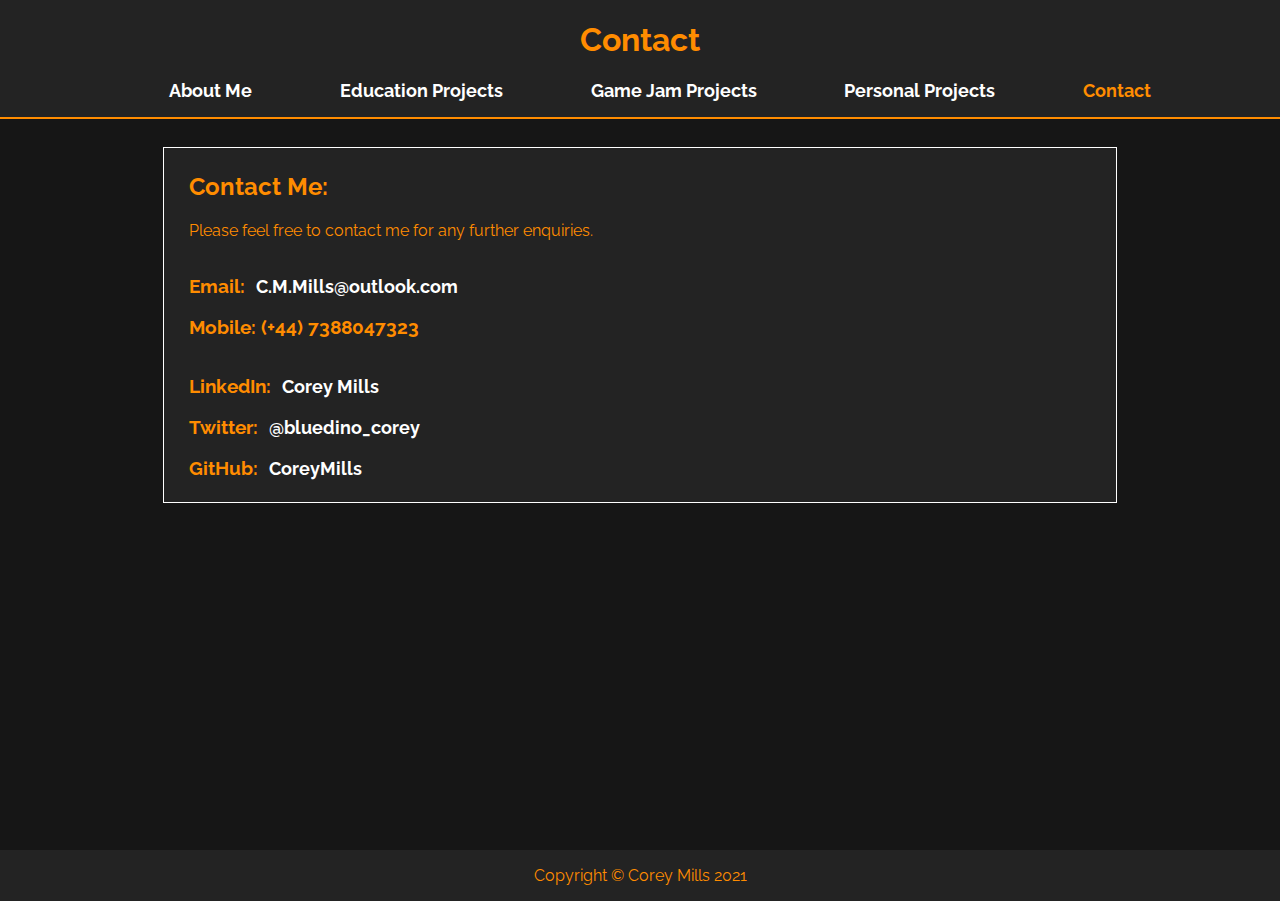
==== Contact_Page.html @ 8f577e62 "finished text" ====
<!DOCTYPE html>
<html>
	<head>
		<link rel="stylesheet"href="styles.css"/>
		<meta charset="UTF-8">
		<meta name="description"content="Portfolio website">
		<meta name="author"content="Corey Mills">
		<meta name="keywords"content="Corey Mills,Portfolio,Programmer,Computer Games Programmer">
		<meta name="viewport"content="width=device-width,initial-scale=1.0">
		<title>Corey Mills - Portfolio</title>
	</head>
	<body>
		<header>
			<h1>Contact</h1>
			<nav>
				<div id="mainNav">
					<ul>
						<li><a class="button"href="index.html">About Me</a></li>
						<li><a class="button"href="Education_Page.html">Education Projects</a></li>
						<li><a class="button"href="GameJam_Page.html">Game Jam Projects</a></li>
						<li><a class="button"href="Personal_Page.html">Personal Projects</a></li>
						<li><a id="currentPage"class="button"href="Contact_Page.html">Contact</a></li>
					</ul>
				</div>
				<div id="ddNav"class="dropDown">
					<h2 class="dropDownBtn"ontouchstart="FlipDropDownState()">&#8801 </h2>
					<div class="dropDownContent">
						<a class="button"href="index.html">About Me</a>
						<a class="button"href="Education_Page.html">Education Projects</a>
						<a class="button"href="GameJam_Page.html">Game Jam Projects</a>
						<a class="button"href="Personal_Page.html">Personal Projects</a>
					</div>
				</div>
			</nav>
		</header>
		<main>
			<div class="sec contactDetails">
				<div><h2>Contact Me:</h2><p>Please feel free to contact me for any further enquiries.</p></div>
				<div class="flexContainer">
					<div class="col">
						<!-- fix this when you have portfolio email-->
						<h3>Email:<a class="button"href="mailto:C.M.Mills@outlook.com"target="_blank">C.M.Mills@outlook.com</a></h3>
						<h3>Mobile: (+44) 7388047323</h3>
					</div>
					<div class="col">
						<h3>LinkedIn:<a class="button"href="https://www.linkedin.com/in/corey-mills-a68775150/"target="_blank">Corey Mills</a></h3>
						<h3>Twitter:<a class="button"href="https://twitter.com/bluedino_corey"target="_blank">@bluedino_corey</a></h3>
						<h3>GitHub:<a class="button"href="https://github.com/CoreyMills"target="_blank">CoreyMills</a></h3>
					</div>
				</div>
			</div>
		</main>
		<footer><p>Copyright &#169; Corey Mills 2021</p></footer>
	</body>
</html>
<script src="https://ajax.googleapis.com/ajax/libs/jquery/3.5.1/jquery.min.js"></script>
<script async src="NavMenu.js"></script>
<script src="TopScript.js"></script>
---- styles.css ----
@import url('https://fonts.googleapis.com/css?family=Raleway:300,400');

*{
	box-sizing:border-box;
	font-family:Raleway;
}

a{
	text-decoration:none;
}

p,li,h3,h2{
	vertical-align:text-top;
	text-align:left;
	padding: 0 20px;
}

html{
	height:100%;
	background-color:#161616;
	color:#FF8C00;
}

header{
	background-color:#232323;
	margin:-.5em -.5em 0 -.5em;
	text-align:center;
	border-bottom:2px solid #FF8C00;
}

main{
	background-color:#161616;
	margin:0px 12%;
}

body{
	min-height:99%;
	display:flex;
	flex-direction:column;
}

footer{
	background-color:#232323;
	margin:auto -.5em -.1em -.5em;
	min-height:1%;
}

footer>p{
	text-align:center;
}

#mainNav li{
	display:inline-block;
	position:relative;
	padding:0 2%;
	margin:0 0.5%;
}

#mainNav li>#currentPage{
	color:#FF8C00;
	pointer-events:none;
}

#ddNav{
	display:none;
}

.dropDownBtn{
	border:none;
	margin:0;
}

.dropDown{
	position:relative;
	display:inline-block;
}

.dropDown:hover .dropDownContent{
	display:block;
}

.dropDownContent{
	background-color:#232323;
	display:none;
	position:absolute;
	min-width:160px;
	z-index:6;
}

.dropDownContent a{
	display:block;
}

.sec{
	background-color:#232323;
	margin:3% 0.5%;
	padding:0.5%;
	text-align:center;
	outline-style:solid;
	outline-color:#FFFFFF;
	outline-width:1px;
	min-width:500px;
	overflow:hidden;
}

.flexContainer{
	display:flex;
	flex-wrap:wrap;
	flex:1;
}

.flexContainer>.col{
	flex:1;
	width:max-content;
	min-width:500px;
	max-width:100%;
	margin:0;
}

.ssContainer{
	display:none;
	width: 100%;
    padding-top: 56.25%;
    height: 0px;
    position: relative;
}

.ssMedia>video,.ssMedia>iframe,.ssMedia>img{
	width: 100%;
    height: 100%;
    position: absolute;
	top: 0;
    left: 0;
	border-width:0px;
}

.button{
	position:relative;
	background-color:rgba(22,22,22,0);
	text-align:center;
	z-index:2;
	color:#FFFFFF;
	cursor:pointer;
	font-size:18px;
	font-weight:bold;
	transition:0.8s ease;
	user-select:none;
	padding:.5em;
	border:2px solid rgba(0, 0, 0, 0);
}

.button:hover{
	color:#FF8C00;
	background-color:#ddd;
	border:2px solid #FFFFFF;
}

.prev,.next{
	position:absolute;
	top:50%;
	padding:1.5%;
	margin-top:-22px;
	font-size:24px;
	color:#FF8C00;
}

.prev{
	left:0;
}

.next{
	right:0;
}

#tpBtn{
	background-color:#232323;
	display:none;
	position:fixed;
	bottom:93%;
	right:3%;
	width:80px;
	height:50px;
	z-index:10;
}

.githubProjectLink{
	cursor:pointer;
}

.githubProjectLink>img{
	position:absolute;
	padding:0 10px;
	width:50px;
}

.githubProjectLink>img.hover{
	background-color:#FF8C00;
}

.externalLink{
	color:#FFFFFF;
	font-size:1.2em;
}
.showMoreText{
	display:none;
	border-top:2px solid #FF8C00;
	padding-top:.5em;
}
.showMoreBtn, .cv{
	padding-bottom:1em;
}
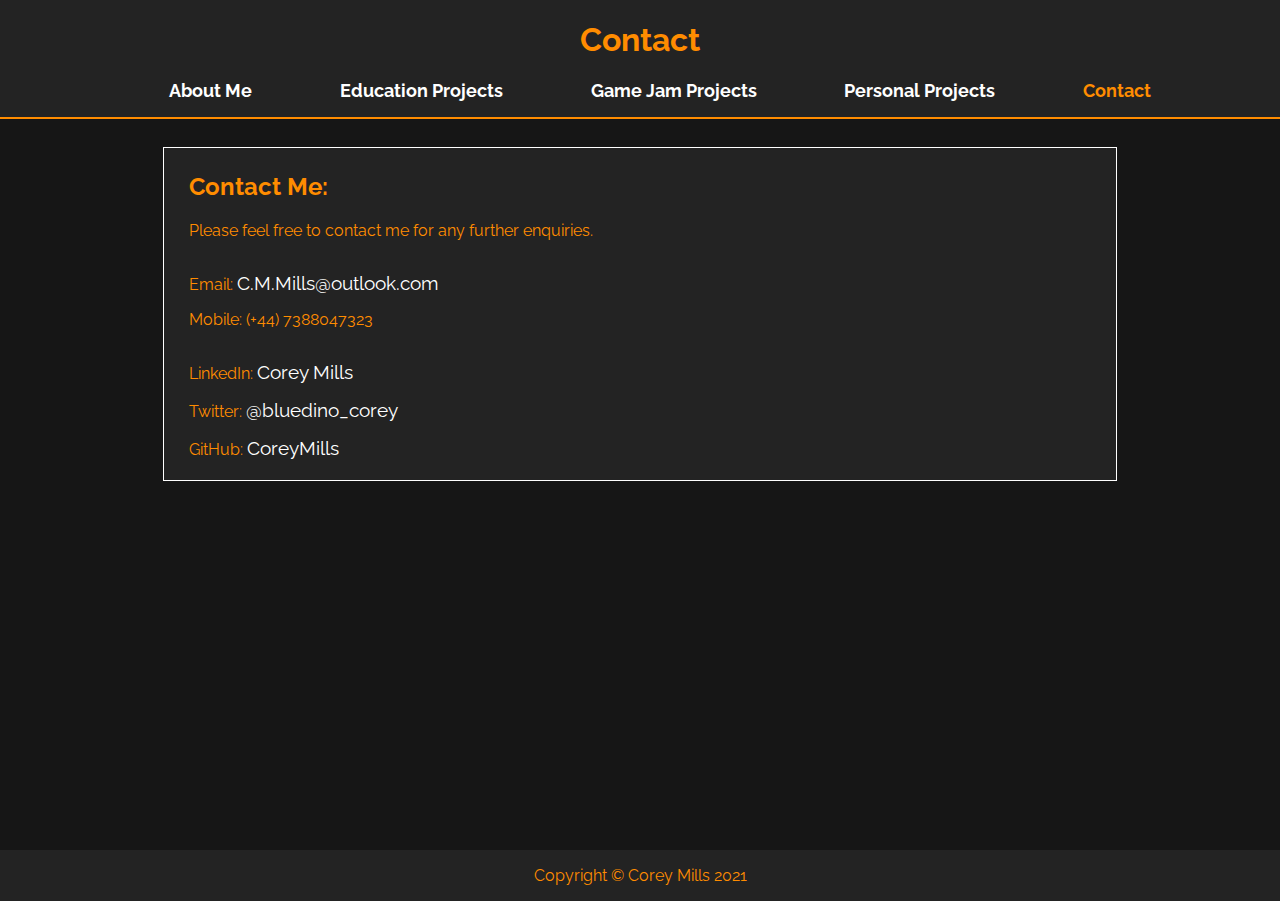
==== commit 57f39781: "Finished Website" ====
--- a/Contact_Page.html
+++ b/Contact_Page.html
@@ -38,14 +38,13 @@
 				<div><h2>Contact Me:</h2><p>Please feel free to contact me for any further enquiries.</p></div>
 				<div class="flexContainer">
 					<div class="col">
-						<!-- fix this when you have portfolio email-->
-						<h3>Email:<a class="button"href="mailto:C.M.Mills@outlook.com"target="_blank">C.M.Mills@outlook.com</a></h3>
-						<h3>Mobile: (+44) 7388047323</h3>
+						<p>Email: <a class="externalLink"href="mailto:C.M.Mills@outlook.com"target="_blank">C.M.Mills@outlook.com</a></p>
+						<p>Mobile: (+44) 7388047323</p>
 					</div>
 					<div class="col">
-						<h3>LinkedIn:<a class="button"href="https://www.linkedin.com/in/corey-mills-a68775150/"target="_blank">Corey Mills</a></h3>
-						<h3>Twitter:<a class="button"href="https://twitter.com/bluedino_corey"target="_blank">@bluedino_corey</a></h3>
-						<h3>GitHub:<a class="button"href="https://github.com/CoreyMills"target="_blank">CoreyMills</a></h3>
+						<p>LinkedIn: <a class="externalLink"href="https://www.linkedin.com/in/corey-mills-a68775150/"target="_blank">Corey Mills</a></p>
+						<p>Twitter: <a class="externalLink"href="https://twitter.com/bluedino_corey"target="_blank">@bluedino_corey</a></p>
+						<p>GitHub: <a class="externalLink"href="https://github.com/CoreyMills"target="_blank">CoreyMills</a></p>
 					</div>
 				</div>
 			</div>
@@ -54,5 +53,5 @@
 	</body>
 </html>
 <script src="https://ajax.googleapis.com/ajax/libs/jquery/3.5.1/jquery.min.js"></script>
-<script async src="NavMenu.js"></script>
+<script onload="UpdateNav();" async src="NavMenu.js"></script>
 <script src="TopScript.js"></script>--- a/styles.css
+++ b/styles.css
@@ -61,8 +61,13 @@
 	pointer-events:none;
 }
 
+#mainNav{
+	display:none;
+}
+
 #ddNav{
-	display:none;
+	display:block;
+	max-width:20%;
 }
 
 .dropDownBtn{
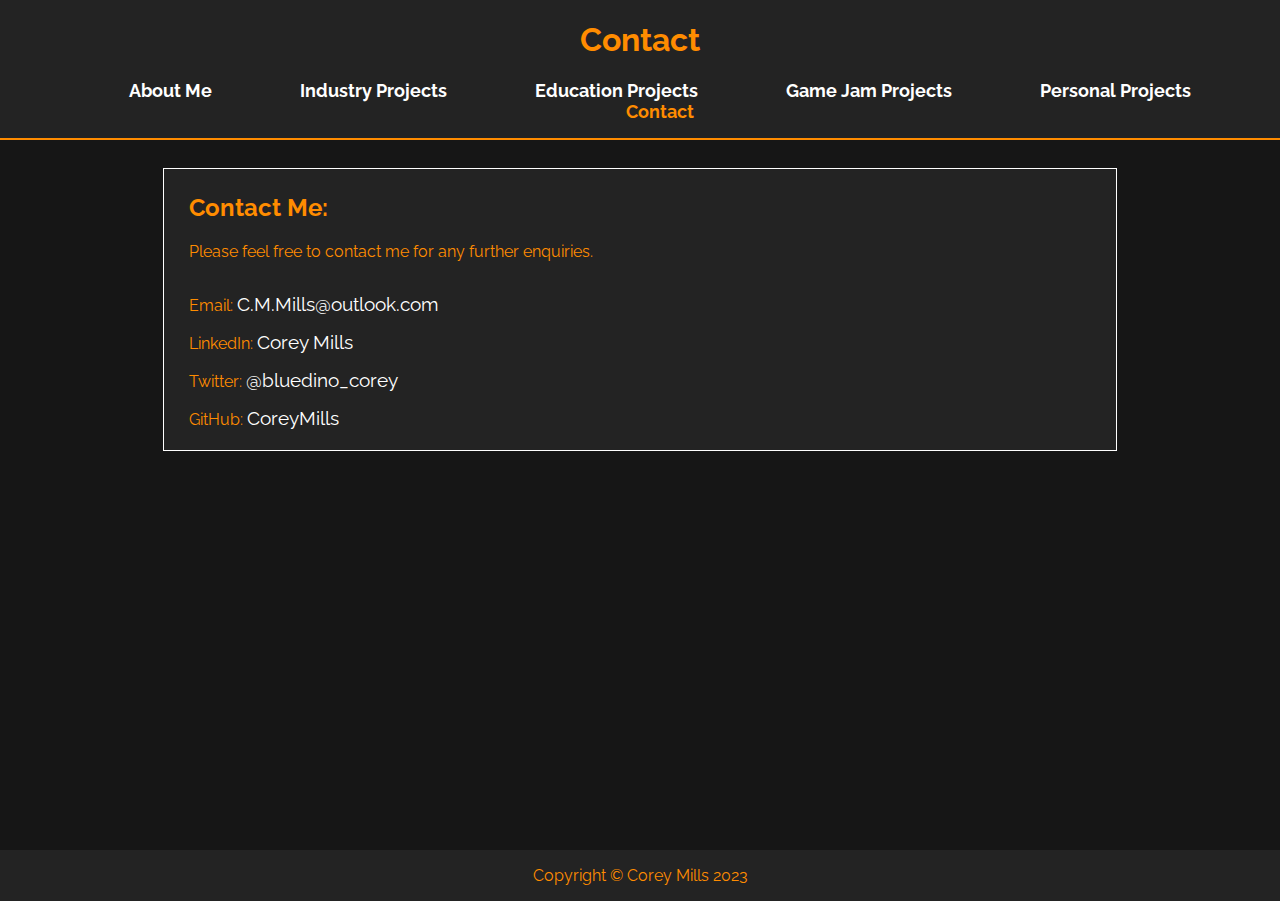
==== commit 98dd0b50: "SplashDamage Update" ====
--- a/Contact_Page.html
+++ b/Contact_Page.html
@@ -6,7 +6,7 @@
 		<meta name="description"content="Portfolio website">
 		<meta name="author"content="Corey Mills">
 		<meta name="keywords"content="Corey Mills,Portfolio,Programmer,Computer Games Programmer">
-		<meta name="viewport"content="width=device-width,initial-scale=1.0">
+		<meta name="viewport"content="width=device-width,initial-scale=1">
 		<title>Corey Mills - Portfolio</title>
 	</head>
 	<body>
@@ -16,6 +16,7 @@
 				<div id="mainNav">
 					<ul>
 						<li><a class="button"href="index.html">About Me</a></li>
+						<li><a class="button"href="Industry_Page.html">Industry Projects</a></li>
 						<li><a class="button"href="Education_Page.html">Education Projects</a></li>
 						<li><a class="button"href="GameJam_Page.html">Game Jam Projects</a></li>
 						<li><a class="button"href="Personal_Page.html">Personal Projects</a></li>
@@ -26,9 +27,11 @@
 					<h2 class="dropDownBtn"ontouchstart="FlipDropDownState()">&#8801 </h2>
 					<div class="dropDownContent">
 						<a class="button"href="index.html">About Me</a>
+						<a class="button"href="Industry_Page.html">Industry Projects</a>
 						<a class="button"href="Education_Page.html">Education Projects</a>
 						<a class="button"href="GameJam_Page.html">Game Jam Projects</a>
 						<a class="button"href="Personal_Page.html">Personal Projects</a>
+						<a id="currentPage"class="button"href="Contact_Page.html">Contact</a>
 					</div>
 				</div>
 			</nav>
@@ -39,9 +42,6 @@
 				<div class="flexContainer">
 					<div class="col">
 						<p>Email: <a class="externalLink"href="mailto:C.M.Mills@outlook.com"target="_blank">C.M.Mills@outlook.com</a></p>
-						<p>Mobile: (+44) 7388047323</p>
-					</div>
-					<div class="col">
 						<p>LinkedIn: <a class="externalLink"href="https://www.linkedin.com/in/corey-mills-a68775150/"target="_blank">Corey Mills</a></p>
 						<p>Twitter: <a class="externalLink"href="https://twitter.com/bluedino_corey"target="_blank">@bluedino_corey</a></p>
 						<p>GitHub: <a class="externalLink"href="https://github.com/CoreyMills"target="_blank">CoreyMills</a></p>
@@ -49,7 +49,7 @@
 				</div>
 			</div>
 		</main>
-		<footer><p>Copyright &#169; Corey Mills 2021</p></footer>
+		<footer><p>Copyright &#169; Corey Mills 2023</p></footer>
 	</body>
 </html>
 <script src="https://ajax.googleapis.com/ajax/libs/jquery/3.5.1/jquery.min.js"></script>
--- a/styles.css
+++ b/styles.css
@@ -1,89 +1,73 @@
 @import url('https://fonts.googleapis.com/css?family=Raleway:300,400');
-
 *{
 	box-sizing:border-box;
 	font-family:Raleway;
 }
-
 a{
 	text-decoration:none;
 }
-
 p,li,h3,h2{
 	vertical-align:text-top;
 	text-align:left;
-	padding: 0 20px;
+	padding:0 20px;
 }
-
 html{
 	height:100%;
 	background-color:#161616;
 	color:#FF8C00;
 }
-
 header{
 	background-color:#232323;
 	margin:-.5em -.5em 0 -.5em;
 	text-align:center;
 	border-bottom:2px solid #FF8C00;
 }
-
 main{
 	background-color:#161616;
 	margin:0px 12%;
 }
-
 body{
+	min-width:700px;
 	min-height:99%;
 	display:flex;
 	flex-direction:column;
 }
-
 footer{
 	background-color:#232323;
 	margin:auto -.5em -.1em -.5em;
-	min-height:1%;
+	min-height:1vh;
 }
-
 footer>p{
 	text-align:center;
 }
-
+#currentPage{
+	color:#FF8C00;
+	pointer-events:none;
+}
 #mainNav li{
 	display:inline-block;
 	position:relative;
 	padding:0 2%;
 	margin:0 0.5%;
 }
-
-#mainNav li>#currentPage{
-	color:#FF8C00;
-	pointer-events:none;
-}
-
 #mainNav{
 	display:none;
 }
-
 #ddNav{
 	display:block;
 	max-width:20%;
 }
-
 .dropDownBtn{
 	border:none;
 	margin:0;
 }
-
 .dropDown{
 	position:relative;
 	display:inline-block;
 }
-
 .dropDown:hover .dropDownContent{
 	display:block;
 }
-
 .dropDownContent{
 	background-color:#232323;
 	display:none;
@@ -91,11 +75,9 @@
 	min-width:160px;
 	z-index:6;
 }
-
 .dropDownContent a{
 	display:block;
 }
-
 .sec{
 	background-color:#232323;
 	margin:3% 0.5%;
@@ -107,21 +89,16 @@
 	min-width:500px;
 	overflow:hidden;
 }
-
 .flexContainer{
 	display:flex;
 	flex-wrap:wrap;
+	flex:auto;
+}
+.col{
 	flex:1;
-}
-
-.flexContainer>.col{
-	flex:1;
-	width:max-content;
 	min-width:500px;
-	max-width:100%;
 	margin:0;
 }
-
 .ssContainer{
 	display:none;
 	width: 100%;
@@ -129,16 +106,14 @@
     height: 0px;
     position: relative;
 }
-
 .ssMedia>video,.ssMedia>iframe,.ssMedia>img{
-	width: 100%;
-    height: 100%;
-    position: absolute;
-	top: 0;
-    left: 0;
+	width:100%;
+    height:100%;
+    position:absolute;
+	top:0;
+    left:0;
 	border-width:0px;
 }
-
 .button{
 	position:relative;
 	background-color:rgba(22,22,22,0);
@@ -153,13 +128,11 @@
 	padding:.5em;
 	border:2px solid rgba(0, 0, 0, 0);
 }
-
 .button:hover{
 	color:#FF8C00;
 	background-color:#ddd;
 	border:2px solid #FFFFFF;
 }
-
 .prev,.next{
 	position:absolute;
 	top:50%;
@@ -168,15 +141,8 @@
 	font-size:24px;
 	color:#FF8C00;
 }
-
-.prev{
-	left:0;
-}
-
-.next{
-	right:0;
-}
-
+.prev{left:0;}
+.next{right:0;}
 #tpBtn{
 	background-color:#232323;
 	display:none;
@@ -187,21 +153,24 @@
 	height:50px;
 	z-index:10;
 }
-
-.githubProjectLink{
-	cursor:pointer;
-}
-
+.githubProjectLink{cursor:pointer;}
 .githubProjectLink>img{
 	position:absolute;
 	padding:0 10px;
 	width:50px;
 }
-
-.githubProjectLink>img.hover{
-	background-color:#FF8C00;
+.githubProjectLink>img.hover{background-color:#FF8C00;}
+.externalLink{
+	color:#FFFFFF;
+	font-size:1.2em;
 }
-
+.SplashDamageLink{cursor:pointer;}
+.SplashDamageLink>img{
+	position:absolute;
+	padding:0 10px;
+	width:50px;
+}
+.SplashDamageLink>img.hover{background-color:#FF8C00;}
 .externalLink{
 	color:#FFFFFF;
 	font-size:1.2em;
@@ -211,6 +180,4 @@
 	border-top:2px solid #FF8C00;
 	padding-top:.5em;
 }
-.showMoreBtn, .cv{
-	padding-bottom:1em;
-}+.showMoreBtn, .cv{padding-bottom:1em;}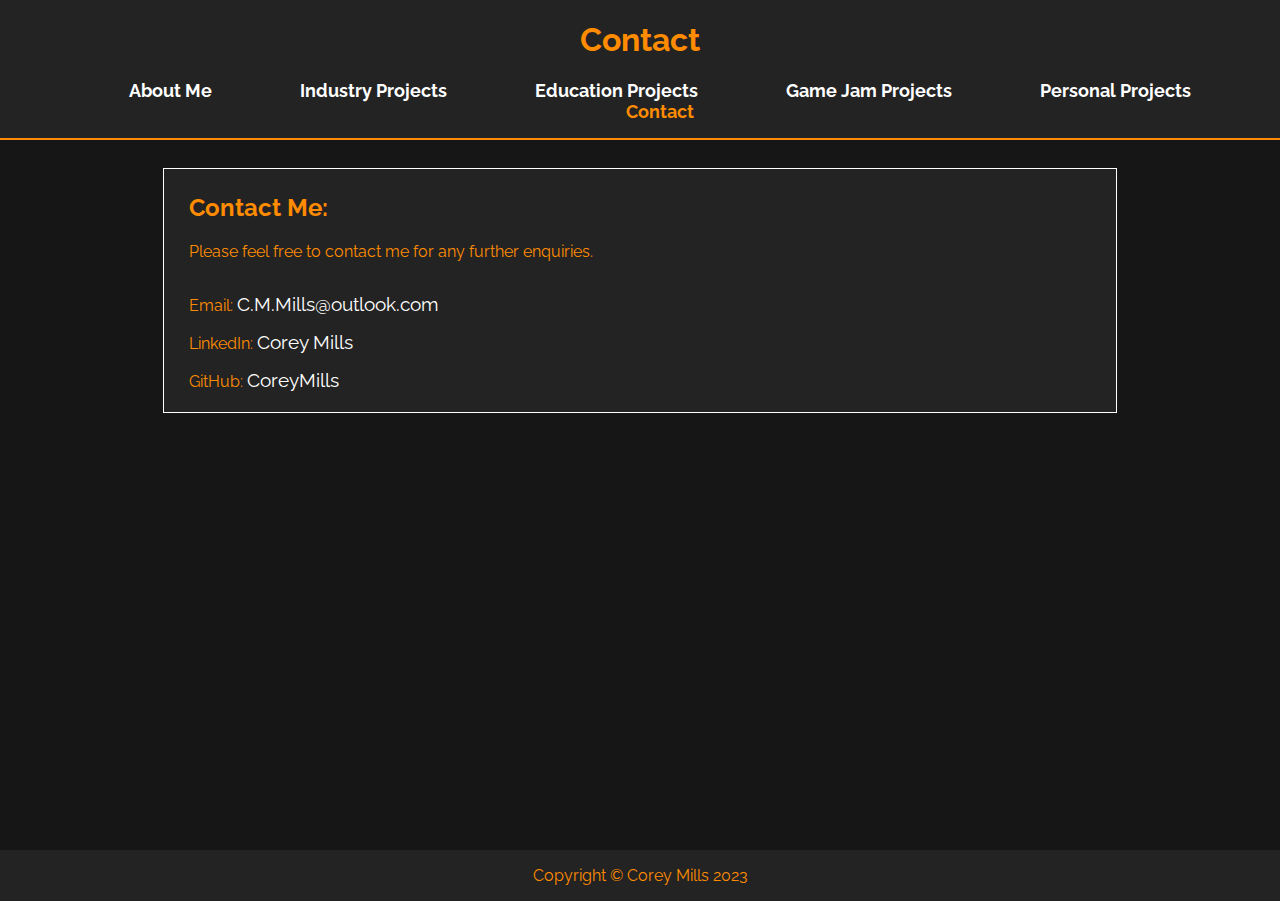
==== commit bd9485aa: "remove twitter" ====
--- a/Contact_Page.html
+++ b/Contact_Page.html
@@ -43,7 +43,6 @@
 					<div class="col">
 						<p>Email: <a class="externalLink"href="mailto:C.M.Mills@outlook.com"target="_blank">C.M.Mills@outlook.com</a></p>
 						<p>LinkedIn: <a class="externalLink"href="https://www.linkedin.com/in/corey-mills-a68775150/"target="_blank">Corey Mills</a></p>
-						<p>Twitter: <a class="externalLink"href="https://twitter.com/bluedino_corey"target="_blank">@bluedino_corey</a></p>
 						<p>GitHub: <a class="externalLink"href="https://github.com/CoreyMills"target="_blank">CoreyMills</a></p>
 					</div>
 				</div>
